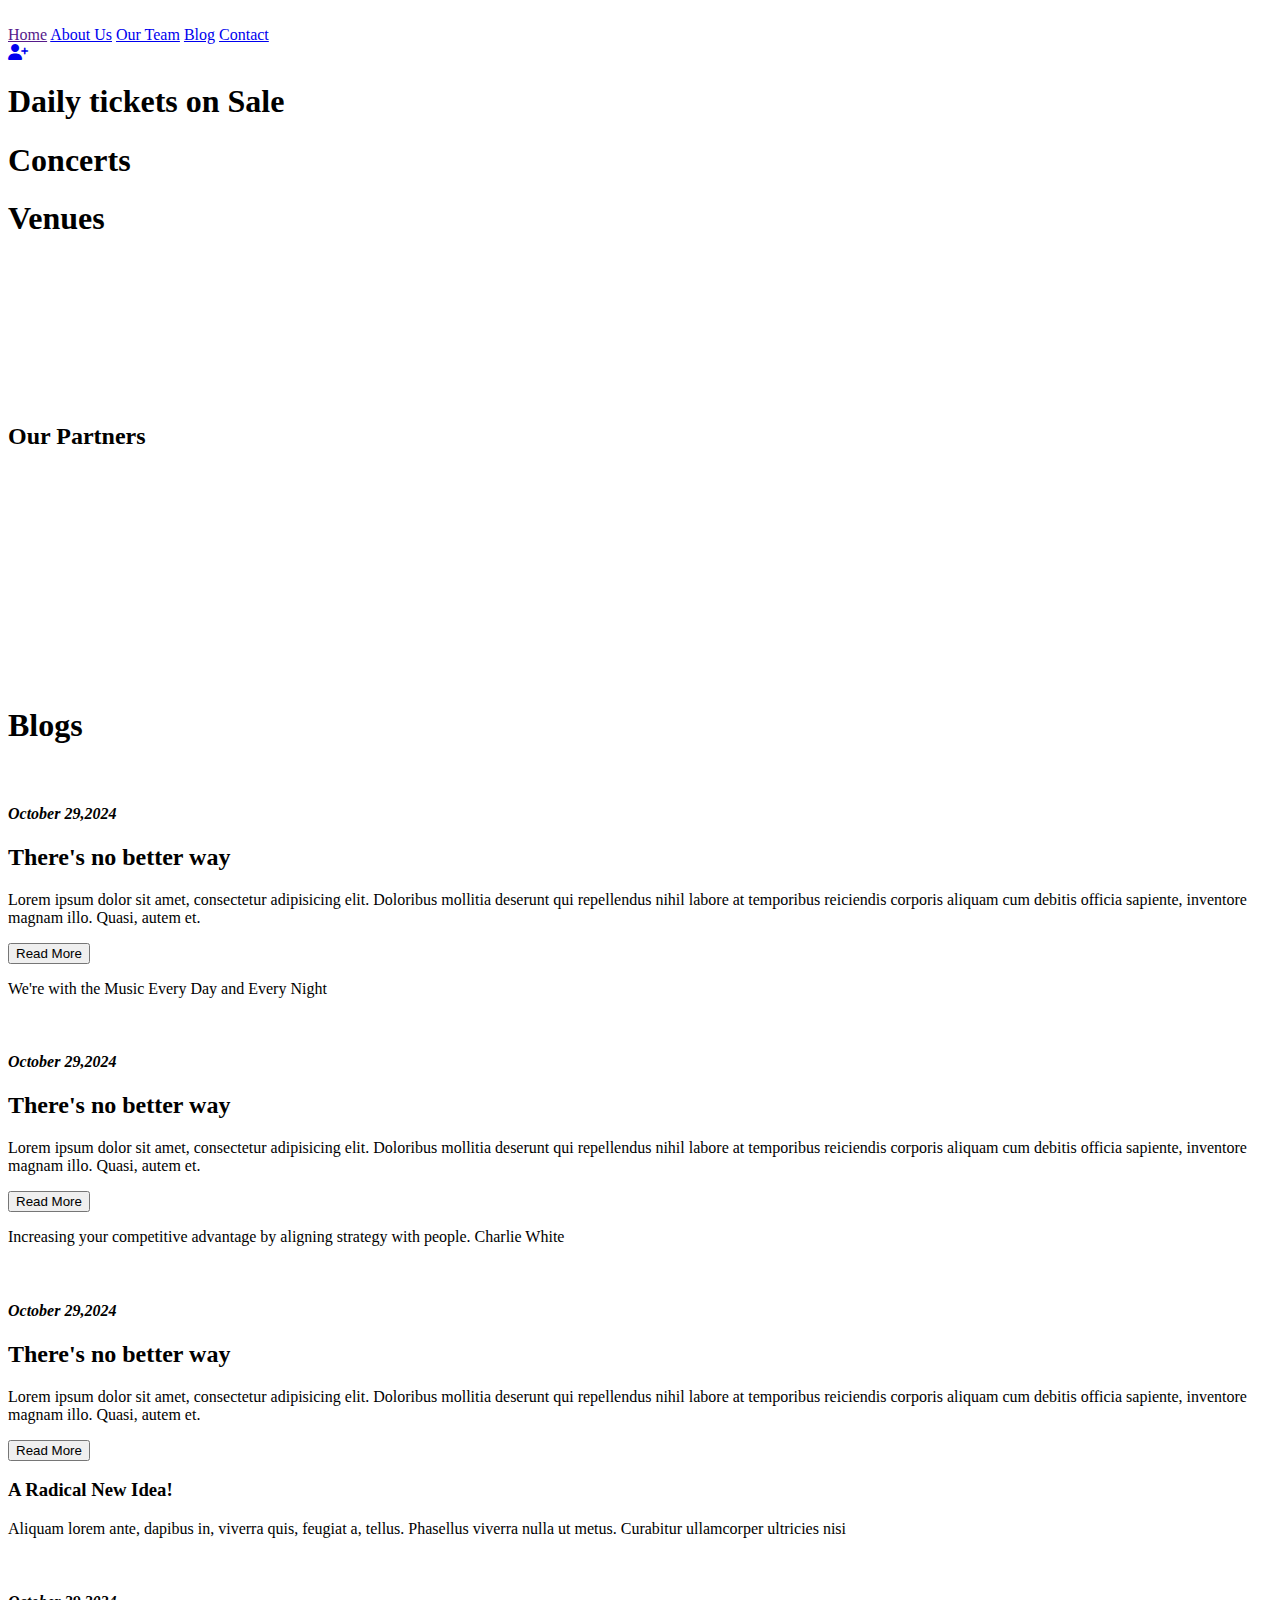
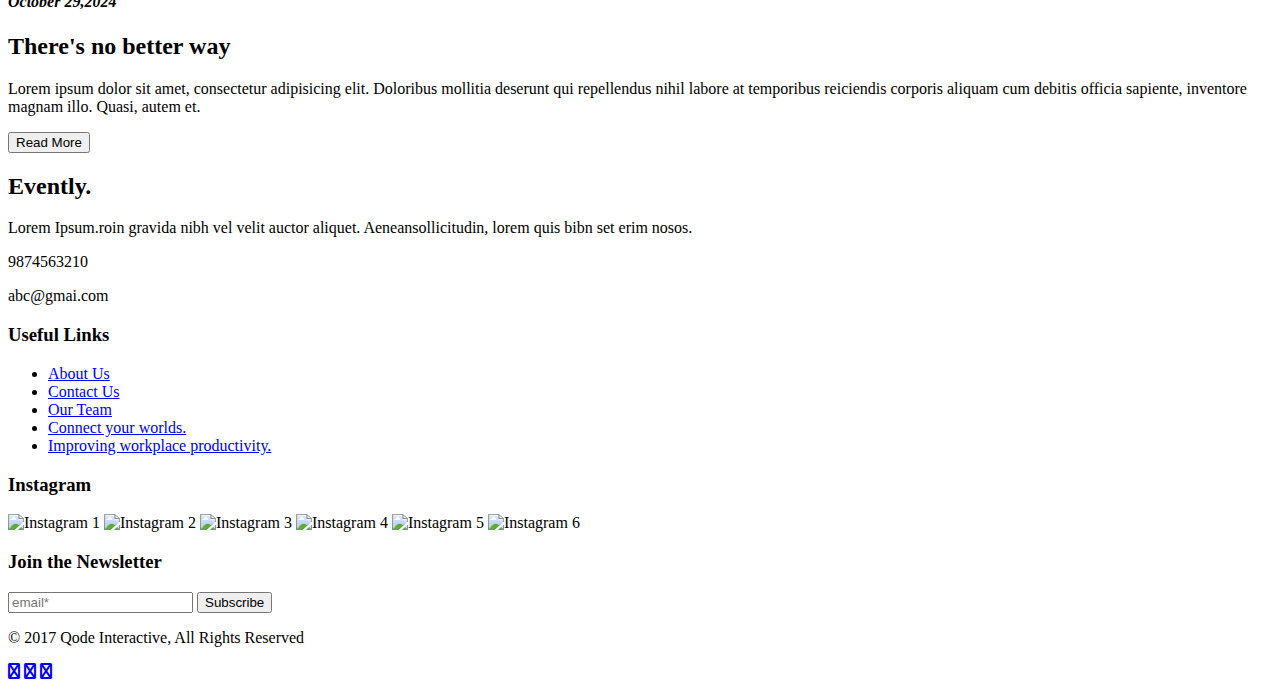
==== index.html @ 90a15797 "Add files via upload" ====
<!DOCTYPE html>
<html lang="en">
<head>
    <meta charset="UTF-8">
    <meta name="viewport" content="width=device-width, initial-scale=1.0">
    <title>Document</title>
    <link rel="stylesheet" href="https://cdnjs.cloudflare.com/ajax/libs/font-awesome/6.7.1/css/all.min.css">
    <link rel="stylesheet" href="css/style.css">
</head>
<body>
    <section id="container">
        <header>
            <section id="header">   
                <div>
                    <img src="images/logo.png" alt="">
                </div>
                <div id="navigation">
                        <nav>
                        <a href="">Home</a>
                        <a href="./aboutus.html">About Us</a>
                        <a href="./ourteam.html">Our Team</a>
                        <a href="#blog">Blog</a>
                        <a href="./contactus.html">Contact</a>
                        </nav>
                </div>
                <div>
                    <a href="signup.html"> <i class="fas fa-user-plus"></i></a>
                </div>
            </section>
        </header>

        <main>
            <section id="herosection" >
                <div class="hero-element">
                    <h1>Daily tickets on Sale</h1>
                   
                </div>
            </section>            

            <section id="musicbanner">
                <div class="banner1">
                    
                    <h1>Concerts</h1>
                </div>
                <div class="banner2">
                    
                    <h1>Venues</h1>
                </div>
            </section>

            <section id="artistslist">

                <div class="artists">
                    <img src="images/music-team-img-1.jpg" alt="">
                </div>
                <div class="artists">
                    <img src="images/music-team-img-1.jpg" alt="">
                </div>
                <div class="artists">
                    <img src="images/music-team-img-1.jpg" alt="">
                </div>
                <div class="artists">
                    <img src="images/music-team-img-1.jpg" alt="">
                </div>
                <div class="artists">
                    <img src="images/music-team-img-1.jpg" alt="">
                </div>
                <div class="artists">
                    <img src="images/music-team-img-1.jpg" alt="">
                </div>
                <div class="artists">
                    <img src="images/music-team-img-1.jpg" alt="">
                </div>
                <div class="artists">
                    <img src="images/music-team-img-1.jpg" alt="">
                </div>

            </section>

            <section id="partners">
                <div id="partnerword">
                    <h2>Our Partners</h2>
                </div>
                <div class="partneritems">
                    <img src="images/clients-new-img-1.png" alt="">
                </div>
                <div class="partner-items">
                    <img src="images/clients-new-img-2.png" alt="">
                </div>
                <div class="partneritems">
                    <img src="images/clients-new-img-3.png" alt="">
                </div>
                <div class="partner-items">
                    <img src="images/clients-new-img-4.png" alt="">
                </div>
                <div class="partneritems">
                    <img src="images/clients-new-img-6.png" alt="">
                </div>
                <div class="partner-items">
                    <img src="images/clients-new-img-7.png" alt="">
                </div>
                <div class="partneritems">
                    <img src="images/business-home-client-1.png" alt="">
                </div>
                <div class="partner-items">
                    <img src="images/business-home-client-2.png" alt="">
                </div>
                <div class="partneritems">
                    <img src="images/business-home-client-3.png" alt="">
                </div>
                <div class="partner-items">
                    <img src="images/business-home-client-4.png" alt="">
                </div>
                <div class="partneritems">
                    <img src="images/clients-new-img-1.png" alt="">
                </div>
                <div class="partner-items">
                    <img src="images/clients-new-img-2.png" alt="">
                </div>
            </section>

            <section id="blog">
                <div class="bloghead">
                    <h1>Blogs</h1>
                </div>
                <div class="blogcontent">
                    <img src="images/blog-2-img-1.jpg" alt="">
                    <h4><i>October 29,2024</i></h4>
                    <h2>There's no better way</h2>
                    <p>Lorem ipsum dolor sit amet, consectetur adipisicing elit. Doloribus mollitia deserunt 
                        qui repellendus nihil labore at temporibus reiciendis corporis aliquam cum debitis officia sapiente,
                         inventore magnam illo. Quasi, autem et.
                    </p>
                    <input type="button" value="Read More">
                </div>

                <div class="blogimg1">
                    <p>We're with the Music Every Day and Every Night </p>
                </div>



                <div class="blogcontent">
                    <img src="images/blog-2-img-3.jpg" alt="">
                    <h4><i>October 29,2024</i></h4>
                    <h2>There's no better way</h2>
                    <p>Lorem ipsum dolor sit amet, consectetur adipisicing elit. Doloribus mollitia deserunt 
                        qui repellendus nihil labore at temporibus reiciendis corporis aliquam cum debitis officia sapiente,
                         inventore magnam illo. Quasi, autem et.
                    </p>
                    <input type="button" value="Read More">
                </div>

                <div class="blogimg2">
                    <p>
                        Increasing your competitive advantage by aligning strategy with people.
                        Charlie White</p>
                </div>



                <div class="blogcontent">
                    <img src="images/blog-2-img-4.jpg" alt="">
                    <h4><i>October 29,2024</i></h4>
                    <h2>There's no better way</h2>
                    <p>Lorem ipsum dolor sit amet, consectetur adipisicing elit. Doloribus mollitia deserunt 
                        qui repellendus nihil labore at temporibus reiciendis corporis aliquam cum debitis officia sapiente,
                         inventore magnam illo. Quasi, autem et.
                    </p>
                    <input type="button" value="Read More">
                </div>

                <div class="blogimg3">
                    <h3>A Radical New Idea!</h3>
                    <p>
                        Aliquam lorem ante, dapibus in, viverra quis, feugiat a, 
                        tellus. Phasellus viverra nulla ut metus. 
                        Curabitur ullamcorper ultricies nisi</p>
                </div>



                <div class="blogcontent">
                    <img src="images/blog-2-img-5.jpg" alt="">
                    <h4><i>October 29,2024</i></h4>
                    <h2>There's no better way</h2>
                    <p>Lorem ipsum dolor sit amet, consectetur adipisicing elit. Doloribus mollitia deserunt 
                        qui repellendus nihil labore at temporibus reiciendis corporis aliquam cum debitis officia sapiente,
                         inventore magnam illo. Quasi, autem et.
                    </p>
                    <input type="button" value="Read More">
                </div>
            </section>
 

        </main>
        <footer class="footer">
            <div class="footer-container">
                <div class="footer-section">
                    <h2 class="logo">Evently<span class="dot">.</span></h2>
                    <p>Lorem Ipsum.roin gravida nibh vel velit auctor aliquet. Aeneansollicitudin, lorem quis bibn set erim nosos.</p>
                    <p>9874563210</p>
                    <p>abc@gmai.com</p>
                </div>
                <div class="footer-section">
                    <h3>Useful Links</h3>
                    <ul>
                        <li><a href="./aboutus.html">About Us</a></li>
                        <li><a href="./contactus.html">Contact Us</a></li>
                        <li><a href="#">Our Team</a></li>
                        <li><a href="#">Connect your worlds.</a></li>
                        <li><a href="#">Improving workplace productivity.</a></li>
                    </ul>
                </div>
                <div class="footer-section">
                    <h3>Instagram</h3>
                    <div class="instagram-grid">
                        <img src="images/19051437_228438400981905_433342829863895040_n.jpg" alt="Instagram 1">
                        <img src="images/19120880_319556441818881_2714049401243828224_n.jpg" alt="Instagram 2">
                        <img src="images/19429273_163096407567419_4046909973760835584_n.jpg" alt="Instagram 3">
                        <img src="images/19436652_121111388492013_1651865720784420864_n.jpg" alt="Instagram 4">
                        <img src="images/19437080_109987166293917_7180754838634889216_n.jpg" alt="Instagram 5">
                        <img src="images/19436449_2007230816229808_3917007330683650048_n.jpg" alt="Instagram 6">
                    </div>
                </div>
                <div class="footer-section">
                    <h3>Join the Newsletter</h3>
                    <form action="#" class="newsletter-form">
                        <input type="email" placeholder="email*" required>
                        <button type="submit">Subscribe</button>
                    </form>
                </div>
            </div>
            <div class="footer-bottom">
                <p>&copy; 2017 Qode Interactive, All Rights Reserved</p>
                <div class="social-icons">
                    <a href="#"><i class="fa fa-twitter"></i></a>
                    <a href="#"><i class="fa fa-facebook"></i></a>
                    <a href="#"><i class="fa fa-youtube"></i></a>
                </div>
            </div>
        </footer>



    </section>
</body>
</html>
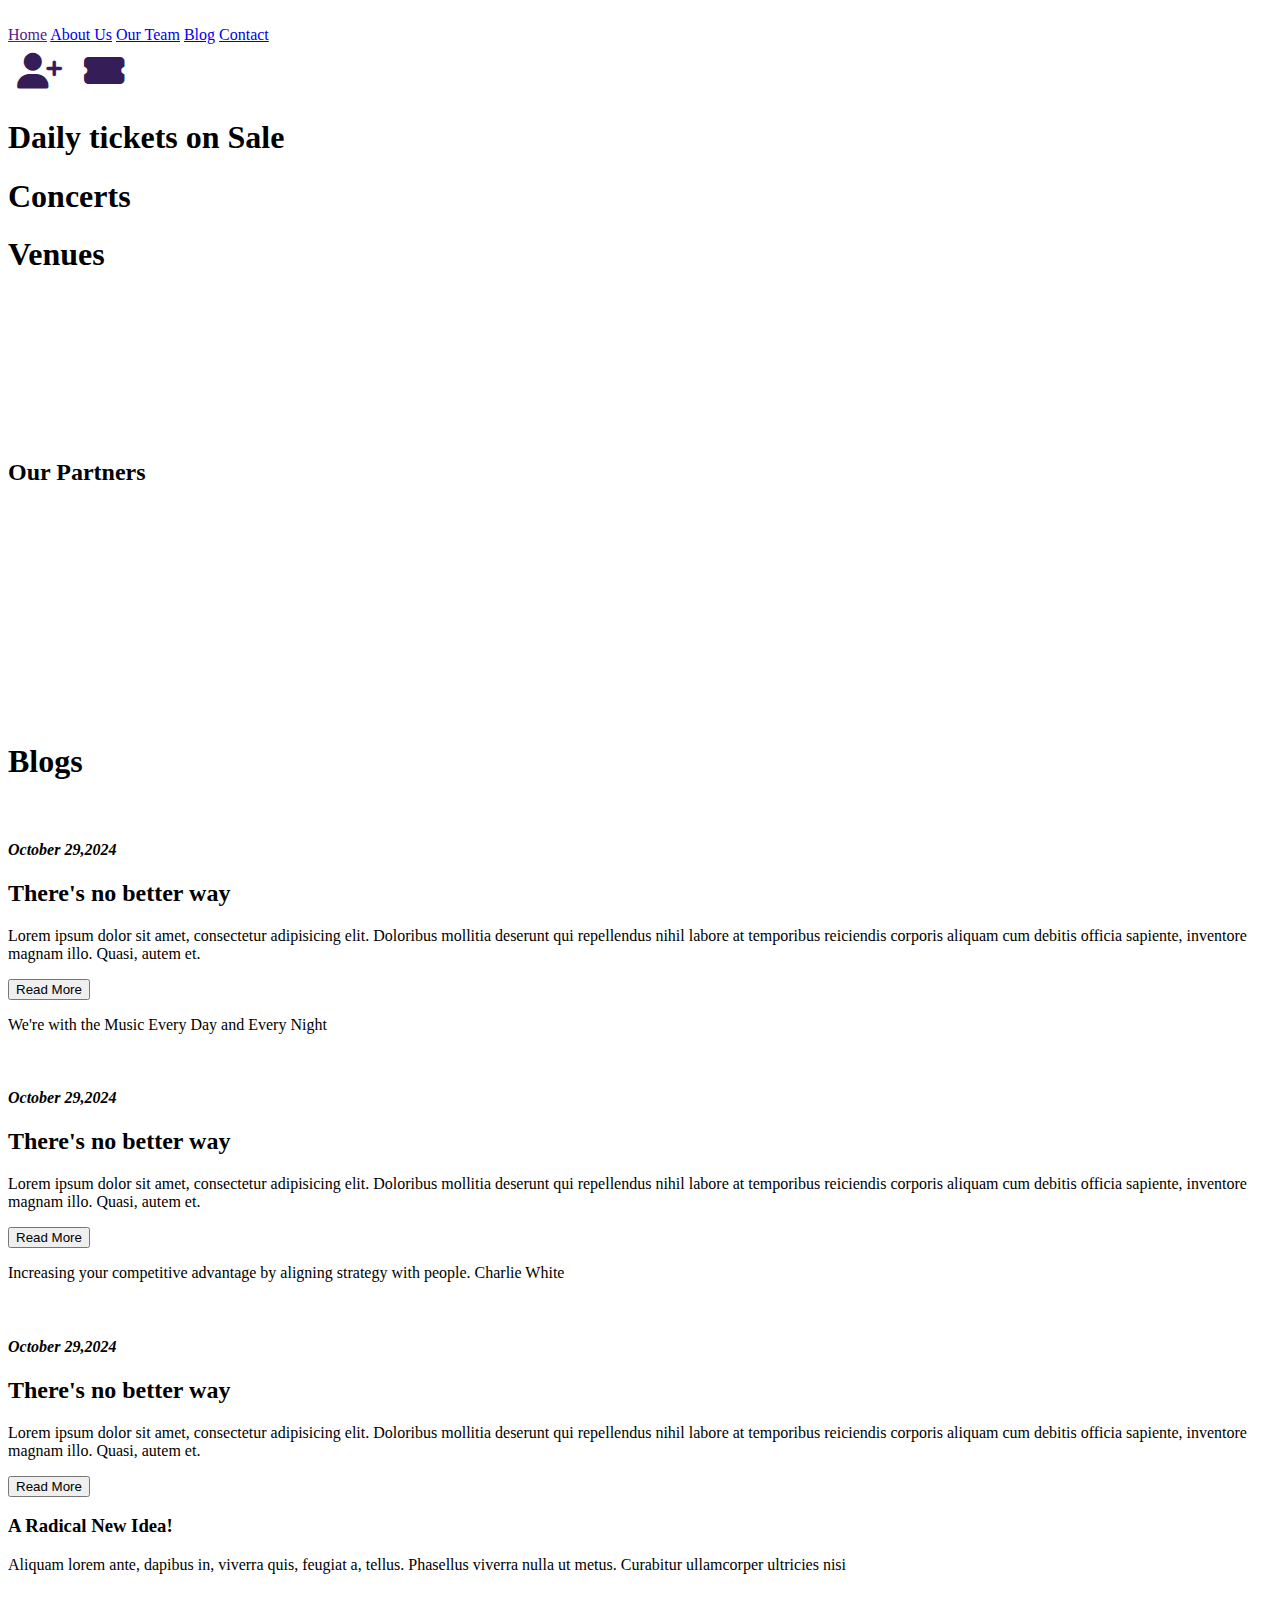
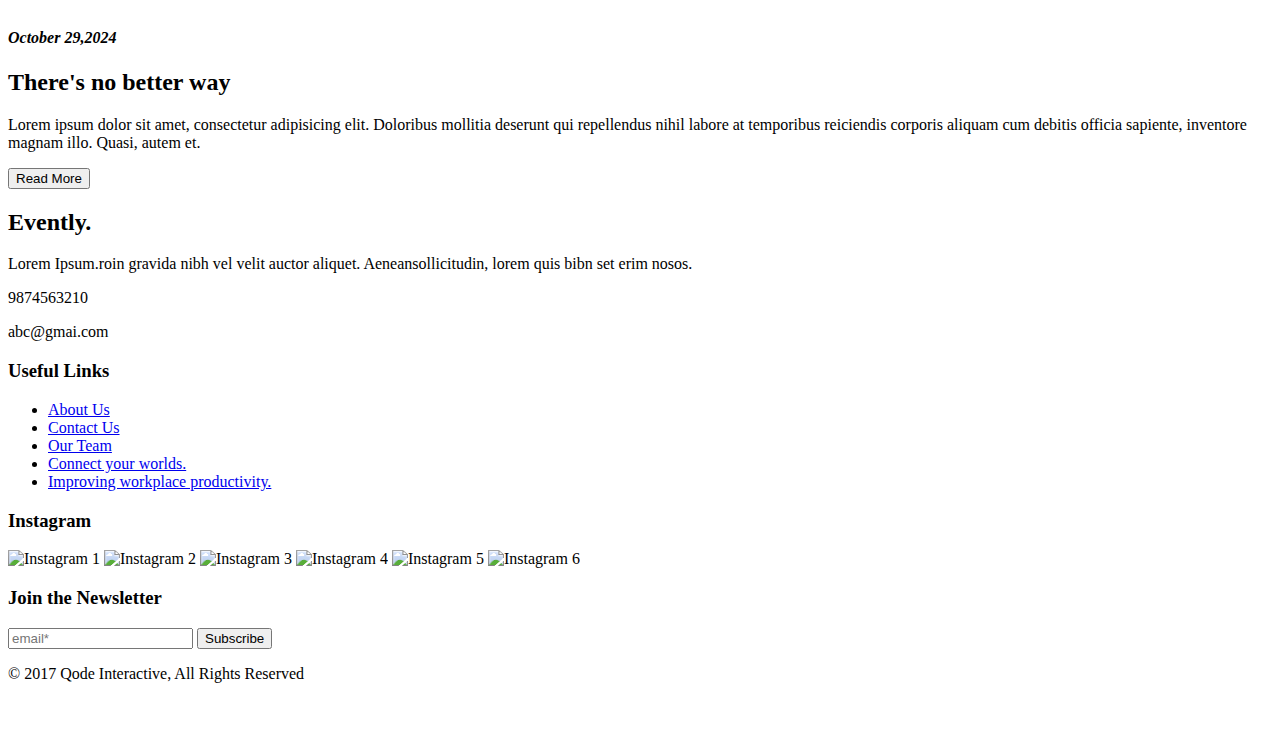
==== commit 2469717d: "Add files via upload" ====
--- a/index.html
+++ b/index.html
@@ -24,7 +24,8 @@
                         </nav>
                 </div>
                 <div>
-                    <a href="signup.html"> <i class="fas fa-user-plus"></i></a>
+                    <a href="./signup.html"> <i class="fas fa-user-plus " style="font-size:36px; color: rgb(53, 30, 88); padding: 9px;"></i></a>
+                    <a href="./booknow.html"><i class="fas fa-ticket-alt" style="font-size:36px; color: rgb(53, 30, 88); padding: 9px;"></i></a>
                 </div>
             </section>
         </header>
@@ -54,25 +55,25 @@
                     <img src="images/music-team-img-1.jpg" alt="">
                 </div>
                 <div class="artists">
-                    <img src="images/music-team-img-1.jpg" alt="">
-                </div>
-                <div class="artists">
-                    <img src="images/music-team-img-1.jpg" alt="">
-                </div>
-                <div class="artists">
-                    <img src="images/music-team-img-1.jpg" alt="">
-                </div>
-                <div class="artists">
-                    <img src="images/music-team-img-1.jpg" alt="">
-                </div>
-                <div class="artists">
-                    <img src="images/music-team-img-1.jpg" alt="">
-                </div>
-                <div class="artists">
-                    <img src="images/music-team-img-1.jpg" alt="">
-                </div>
-                <div class="artists">
-                    <img src="images/music-team-img-1.jpg" alt="">
+                    <img src="images/music-team-img-2.jpg" alt="">
+                </div>
+                <div class="artists">
+                    <img src="images/music-team-img-3.jpg" alt="">
+                </div>
+                <div class="artists">
+                    <img src="images/music-team-img-4.jpg" alt="">
+                </div>
+                <div class="artists">
+                    <img src="images/music-team-img-5.jpg" alt="">
+                </div>
+                <div class="artists">
+                    <img src="images/music-team-img-6.jpg" alt="">
+                </div>
+                <div class="artists">
+                    <img src="images/music-team-img-7.jpg" alt="">
+                </div>
+                <div class="artists">
+                    <img src="images/music-team-img-8.jpg" alt="">
                 </div>
 
             </section>
@@ -131,7 +132,7 @@
                         qui repellendus nihil labore at temporibus reiciendis corporis aliquam cum debitis officia sapiente,
                          inventore magnam illo. Quasi, autem et.
                     </p>
-                    <input type="button" value="Read More">
+                    <button type="submit" class="blog-button">Read More</button>
                 </div>
 
                 <div class="blogimg1">
@@ -148,7 +149,7 @@
                         qui repellendus nihil labore at temporibus reiciendis corporis aliquam cum debitis officia sapiente,
                          inventore magnam illo. Quasi, autem et.
                     </p>
-                    <input type="button" value="Read More">
+                    <button type="submit" class="blog-button">Read More</button>
                 </div>
 
                 <div class="blogimg2">
@@ -167,7 +168,7 @@
                         qui repellendus nihil labore at temporibus reiciendis corporis aliquam cum debitis officia sapiente,
                          inventore magnam illo. Quasi, autem et.
                     </p>
-                    <input type="button" value="Read More">
+                    <button type="submit" class="blog-button">Read More</button>
                 </div>
 
                 <div class="blogimg3">
@@ -188,7 +189,7 @@
                         qui repellendus nihil labore at temporibus reiciendis corporis aliquam cum debitis officia sapiente,
                          inventore magnam illo. Quasi, autem et.
                     </p>
-                    <input type="button" value="Read More">
+                    <button type="submit" class="blog-button">Read More</button>
                 </div>
             </section>
  
@@ -234,9 +235,9 @@
             <div class="footer-bottom">
                 <p>&copy; 2017 Qode Interactive, All Rights Reserved</p>
                 <div class="social-icons">
-                    <a href="#"><i class="fa fa-twitter"></i></a>
-                    <a href="#"><i class="fa fa-facebook"></i></a>
-                    <a href="#"><i class="fa fa-youtube"></i></a>
+                    <a href="#"><i class="fab fa-twitter" style="font-size:30px; color: rgb(255, 255, 255); padding: 9px;"></i></a>
+                    <a href="#"><i class="fab fa-facebook" style="font-size:30px; color: rgb(255, 255, 255); padding: 9px;"></i></a>
+                    <a href="#"><i class="fab fa-instagram" style="font-size:30px; color: rgb(255, 255, 255); padding: 9px;"></i></a>
                 </div>
             </div>
         </footer>
